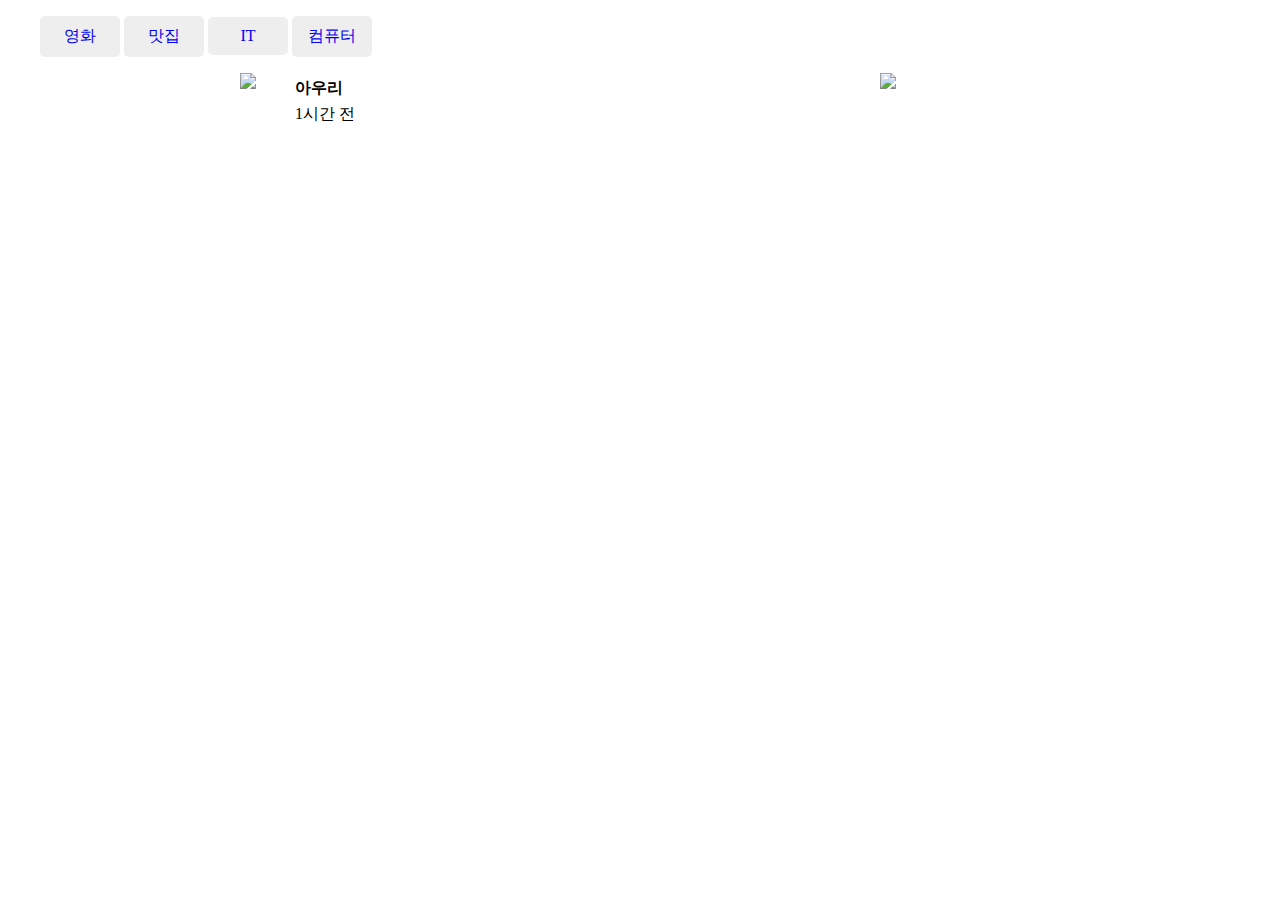
==== layout1.html @ 5669dd71 "Add files via upload" ====
<!DOCTYPE html>
<html lang="en">

<head>
  <meta charset="UTF-8">
  <title>Document</title>
  <link href="css/main.css" rel="stylesheet">
</head>

<body>

  <nav> 
    <ul class="navbar">
      <li><a href="#">영화</a></li>
      <li><a href="#">맛집</a></li>
      <li><a href="#">IT</a></li>
      <li><a href="#">컴퓨터</a></li>
    </ul>
  </nav>



  <div class="container">
    <div class="left-content">
      <div>
          <img src="lion.png" class="blog-profile">
          <div class="blog-name">
            <h4 style="margin: 5px;">아우리</h4>
            <p style="margin: 5px;">1시간 전</p>
          </div>
      </div>
      <div style="clear: both;"></div>

      <div class="main-content" style="margin-top: 10px;">
        <h3>4k빔프로젝터 가성비최강으로 선택했어요</h3>
        <p>4k빔프로젝터 가성비최강으로 선택했어요 날씨가날씨인지라 요즘 마음이 싱숭생숭한게 가을타는 사람이 아닌 봄을 </p>
      </div>
    </div>

    <div class="right-img">
      <img src="tv.jpg" width="100%">
    </div>

  </div>

  <!-- <div class="container">
    <div class="header"></div>
    <div class="left-menu"></div><div class="right">
      <p>안녕하세요</p>
    </div>
    <div class="footer"></div>
  </div> -->

</body>

</html>
---- css/main.css ----
@font-face {
  font-family: '이쁜폰트';
  src: url(../font/NanumSquareR.woff2);
 }

div,input,textarea {
  box-sizing: border-box;
}

body {
  margin: 0px;
  font-family: 'dotum';
}

p,h4,h3,h2,h1,span {
  /* transform: rotate(0.03deg); */
}

td,th {
  /* border: 1px solid black; */
}

table {
  border-collapse: collapse;
}

.profile {
  width: 100px;
  display: block;
  margin-left: auto;
  margin-right: auto;
}

.name {
  text-align: center; 
  font-size: 16px;
}

.content {
  text-align: center;
}

.box {
  width: 200px;
  background-color: cadetblue;
  margin: 10px;
  padding: 40px;
  border-radius: 5px;
  margin-left: auto;
  margin-right: auto;
  color: white;
  box-shadow: 5px 5px black;
}

.container {
  width: 800px;
  margin-left: auto;
  margin-right: auto;
}

.header {
  width: 100%;
  height: 50px;
  background: aquamarine;
}

.left-menu {
  width: 20%;
  height: 400px;
  background: cornflowerblue;
  display: inline-block;
  vertical-align: top;
}

.right {
  width: 80%;
  height: 400px;
  background: coral;
  display: inline-block;
}

.footer {
  width: 100%;
  height: 100px;
  background: grey;
}

.left-content {
  width: 80%;
  height: 200px;
  float: left;
}

.right-img {
  width: 20%;
  height: 200px;;
  float: left;
}

.blog-profile {
  width: 50px;
  display: block;
  float: left;
}

.blog-name {
  float: left;
}

.main-content {
  clear: both;
  margin: 5px;
  padding: 5px;
}

.navbar li {
  display: inline-block;
  width: 60px;
  text-align: center;
  background: #eee;
  padding: 10px;
  border-radius: 5px;

}

.navbar a {
  font-size: 16px;
  text-decoration: none;
}

.main-background {
  width: 100%;
  height: 500px;
  background-image: url(../img/shoes.jpg);
  background-size: cover;
  background-repeat: no-repeat;
  background-position: center;
  padding: 1px;
  text-align: center;
  position: relative;
}

.main-title {
  color: white;
  font-size: 40px;
  margin-top: 100px;
}

.main-content {
  color: white;
}

.main-button {
  padding: 15px;
  font-size: 20px;
  background: white;
  border: none;
  border-radius: 5px;
  position: absolute;
  left: 0;
  right: 0;
  margin: auto;
  width: 150px;
}

.explain-box {
  width: 80%;
  max-width: 600px;
  margin: auto;
  background: #eee;
  text-align: center;
  padding: 20px;
  position: relative;
  top: -40px;
}

.form-background {
  background: black;
  padding: 30px;
}

.form-white {
  background: white;
  padding: 30px;
  width: 80%;
  max-width: 600px;
  margin: auto;
}

.form-input {
  width: 100%;
  padding: 10px;
  font-size: 20px;
  border: 1px solid black;
  border-radius: 5px;
}

.w-50 {
  width: 50%;
  float: left;
  padding: 10px;
}

.w-100 {
  width: 100%;
  padding: 10px;
}

.form-long {
  height: 180px;
}

.yellow-button {
  padding: 10px;
  width: 130px;
  background: coral;
  color: white;
  border: none;
  border-radius: 5px;
  display: block;
  margin-left: auto;
  margin-top: -30px;
}

.cart-background {
  width: 100%;
  background: #c2d3de;
  padding: 30px;
}

.cart-name {
  color: midnightblue;
  font-size: 25px;
}

.cart-table {
  width: 100%;
  max-width: 700px;
  margin: auto;
  background: white;
  border-radius: 10px;
}

.cart-table td,.cart-table th {
  padding: 15px;
  border-bottom: 1px solid #c2d3de;
  color: #c2d3de;
}

.cart-table th:nth-child(2) {
  width: 400px;
}

.blue-button {
  padding: 20px;
  background: midnightblue;
  color: white;
  border-radius: 5px;
  border: none;
  display: block;
  margin-left: auto;
  margin-top: -5px;
  cursor: pointer;
}

.blue-button:hover {
  background: chocolate;
}

.blue-button:focus {
  background: grey;
}

.blue-button:active {
  background: brown;
  border: 2px solid black;
}

.f-small {
  font-size: 12px;
}

.f-mid {
  font-size: 16px;
}

.f-lg {
  font-size: 20px;
}

.main-btn {
  padding: 15px;
  font-size: 20px;
  border: none;
  cursor: pointer;
}

.bg-red {
  background: red;
}

.bg-blue {
  background: blue;
}

.flex-item {
  width: 100px;
  height: 100px;
  background: gray;
  margin: 5px;
}

.flex-container {
  display: flex;
}

.nav-container {
  display: flex;
  height: 40px;
  align-items: center;
  padding: 10px;
}

.nav-item {
  margin-right: 10px;
}

.test {
  width: 10rem;
  height: 50px;
  background: gray;
}

.product-container {
  width: 80%;
  max-width: 1000px;
  margin: auto;
  margin-top: 50px;
  margin-bottom: 50px;
}

.product-container div {
  float: left;
  width: 25%;
  text-align: center;
}

.product-container i {
  background-color: burlywood;
  width: 100px;
  height: 100px;
  border-radius: 50px;
  padding-top: 25px;
  box-sizing: border-box;
  color: white;
  margin-top: 20px;
}

.product-container::after {
  content: '';
  display: block;
  clear: both;
  float: none;
}

.shop-bg {
  background-color: #eee;
  padding: 20px;
}

.shop-container {
  display: flex;
  width: 90%;
  margin: auto;
}

.shop-item {
  width: 33%;
  padding: 10px;
}

.shop-item img {
  width: 100%;
  display: block;
}

.overlay {
  position: absolute;
  width: 100%;
  height: 100%;
  background-color: rgba(0,0,0,0.5);
  opacity: 0;
  transition: all 1s;
}

.overlay:hover {
  opacity: 1;
}

.overlay-wrap {
  position: absolute;
  width: 100%;
  height: 100%;
  overflow: hidden;
}

.overlay-wrap:hover .overlay-black {
  margin-top: 50%;
}

.overlay-black {
  width: 100%;
  height: 100%;
  background-color: rgba(0,0,0,0.3);
  margin-top: 100%;
  transition: all 1s;
}

.pseudo::first-letter {
  color: red;
}

@media screen and (max-width: 1200px) {
  .main-title {
    font-size: 30px;
  }
  .product-container div {
    width: 50%;
  }
  .product-container {
    max-width:600px;
  }
}

@media screen and (max-width: 768px) {
  .main-title {
    font-size: 20px;
  }
  .product-container div {
    width: 100%;
  }
}
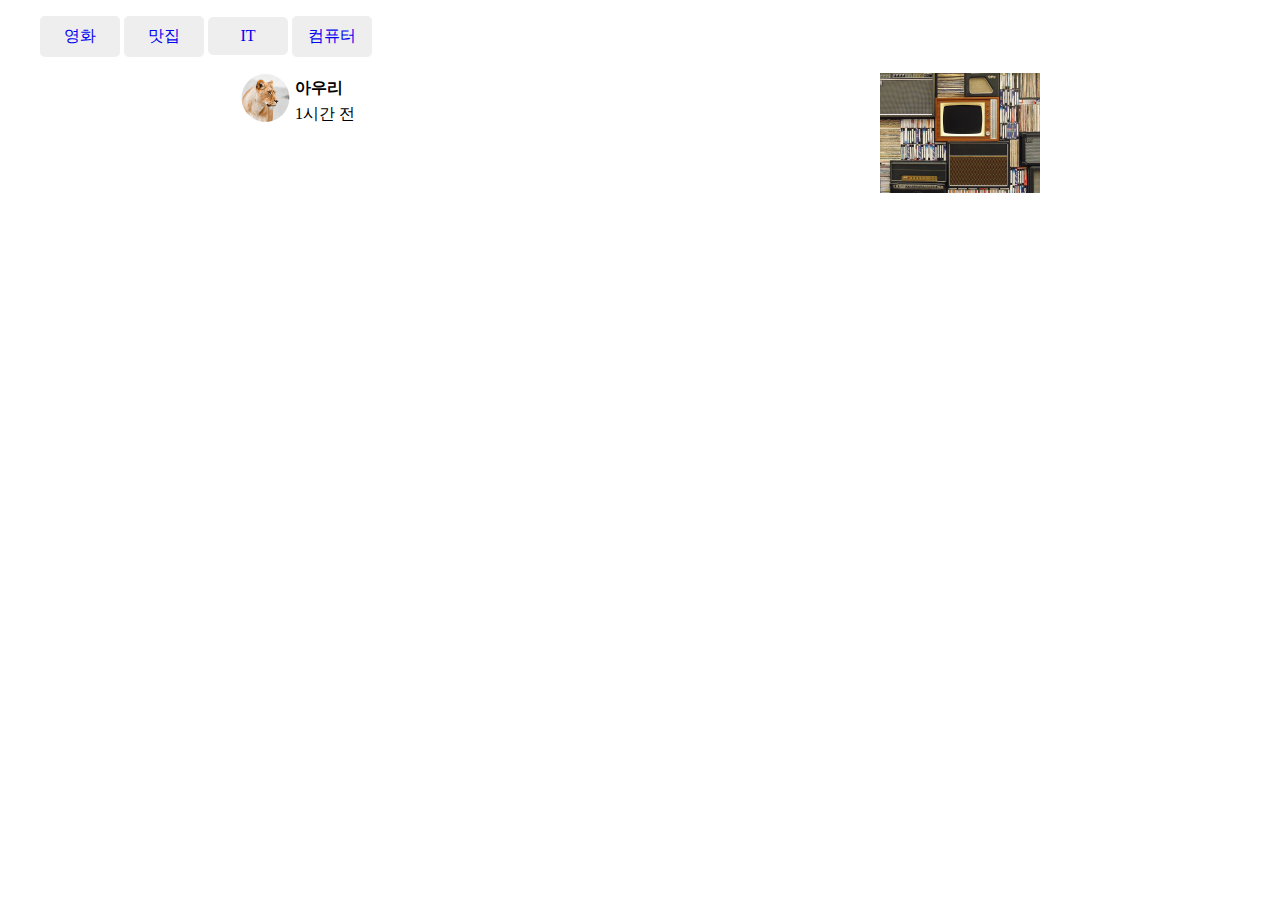
==== commit d9611917: "Add files via upload" ====
--- a/layout1.html
+++ b/layout1.html
@@ -23,7 +23,7 @@
   <div class="container">
     <div class="left-content">
       <div>
-          <img src="lion.png" class="blog-profile">
+          <img src="img/lion.png" class="blog-profile">
           <div class="blog-name">
             <h4 style="margin: 5px;">아우리</h4>
             <p style="margin: 5px;">1시간 전</p>
@@ -38,7 +38,7 @@
     </div>
 
     <div class="right-img">
-      <img src="tv.jpg" width="100%">
+      <img src="img/tv.jpg" width="100%">
     </div>
 
   </div>
